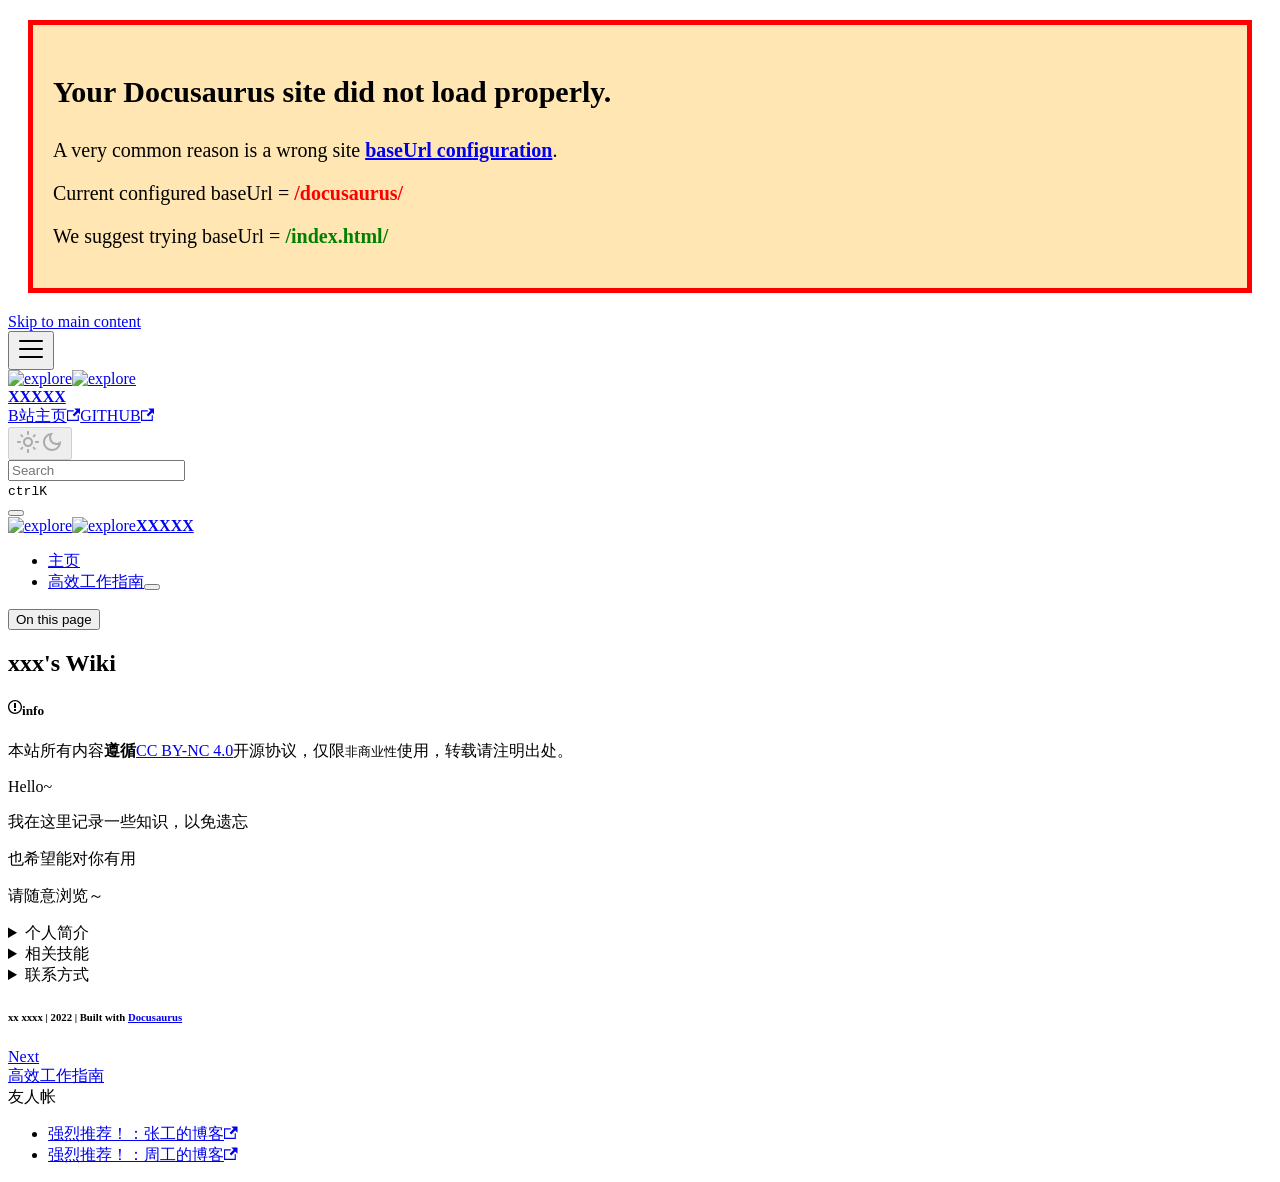
==== index.html @ 7d3b60bb "Deploying to gh-pages from  @ 3bd00c82348e76484a82dc95b71d9633761b0460 🚀" ====
<!doctype html>
<html lang="en" dir="ltr" class="docs-wrapper docs-doc-page docs-version-current plugin-docs plugin-id-default docs-doc-id-Home">
<head>
<meta charset="UTF-8">
<meta name="viewport" content="width=device-width,initial-scale=1">
<meta name="generator" content="Docusaurus v2.0.0-beta.18">
<link rel="preconnect" href="https://www.google-analytics.com">
<link rel="preconnect" href="https://www.googletagmanager.com">
<script async src="https://www.googletagmanager.com/gtag/js?id=G-XXXXXXXX"></script>
<script>function gtag(){dataLayer.push(arguments)}window.dataLayer=window.dataLayer||[],gtag("js",new Date),gtag("config","G-XXXXXXXX",{})</script>
<link rel="stylesheet" href="https://cdn.jsdelivr.net/npm/katex@0.13.24/dist/katex.min.css" integrity="sha384-odtC+0UGzzFL/6PNoE8rX/SPcQDXBJ+uRepguP4QkPCm2LBxH3FA3y+fKSiJ+AmM" crossorigin="anonymous"><title data-rh="true">xxx&#x27;s Wiki | hikyuuPX&#x27;s Wiki</title><meta data-rh="true" name="twitter:card" content="summary_large_image"><meta data-rh="true" property="og:url" content="https://hikyuupx.github.io/docusaurus/"><meta data-rh="true" name="docusaurus_locale" content="en"><meta data-rh="true" name="docsearch:language" content="en"><meta data-rh="true" name="docusaurus_version" content="current"><meta data-rh="true" name="docusaurus_tag" content="docs-default-current"><meta data-rh="true" name="docsearch:version" content="current"><meta data-rh="true" name="docsearch:docusaurus_tag" content="docs-default-current"><meta data-rh="true" property="og:title" content="xxx&#x27;s Wiki | hikyuuPX&#x27;s Wiki"><meta data-rh="true" name="description" content="本站所有内容遵循CC BY-NC 4.0开源协议，仅限非商业性使用，转载请注明出处。"><meta data-rh="true" property="og:description" content="本站所有内容遵循CC BY-NC 4.0开源协议，仅限非商业性使用，转载请注明出处。"><link data-rh="true" rel="icon" href="/docusaurus/img/earth.svg"><link data-rh="true" rel="canonical" href="https://hikyuupx.github.io/docusaurus/"><link data-rh="true" rel="alternate" href="https://hikyuupx.github.io/docusaurus/" hreflang="en"><link data-rh="true" rel="alternate" href="https://hikyuupx.github.io/docusaurus/" hreflang="x-default"><script data-rh="true">function maybeInsertBanner(){window.__DOCUSAURUS_INSERT_BASEURL_BANNER&&insertBanner()}function insertBanner(){var n=document.getElementById("docusaurus-base-url-issue-banner-container");if(n){n.innerHTML='\n<div id="docusaurus-base-url-issue-banner" style="border: thick solid red; background-color: rgb(255, 230, 179); margin: 20px; padding: 20px; font-size: 20px;">\n   <p style="font-weight: bold; font-size: 30px;">Your Docusaurus site did not load properly.</p>\n   <p>A very common reason is a wrong site <a href="https://docusaurus.io/docs/docusaurus.config.js/#baseurl" style="font-weight: bold;">baseUrl configuration</a>.</p>\n   <p>Current configured baseUrl = <span style="font-weight: bold; color: red;">/docusaurus/</span> </p>\n   <p>We suggest trying baseUrl = <span id="docusaurus-base-url-issue-banner-suggestion-container" style="font-weight: bold; color: green;"></span></p>\n</div>\n';var e=document.getElementById("docusaurus-base-url-issue-banner-suggestion-container"),s=window.location.pathname,r="/"===s.substr(-1)?s:s+"/";e.innerHTML=r}}window.__DOCUSAURUS_INSERT_BASEURL_BANNER=!0,document.addEventListener("DOMContentLoaded",maybeInsertBanner)</script><link rel="stylesheet" href="/docusaurus/assets/css/styles.ec86b024.css">
<link rel="preload" href="/docusaurus/assets/js/runtime~main.95eea0ff.js" as="script">
<link rel="preload" href="/docusaurus/assets/js/main.aaf55972.js" as="script">
</head>
<body class="navigation-with-keyboard">
<script>!function(){function t(t){document.documentElement.setAttribute("data-theme",t)}var e=function(){var t=null;try{t=localStorage.getItem("theme")}catch(t){}return t}();t(null!==e?e:"light")}()</script><div id="__docusaurus">
<div id="docusaurus-base-url-issue-banner-container"></div><div role="region"><a href="#" class="skipToContent_ZgBM">Skip to main content</a></div><nav class="navbar navbar--fixed-top navbarHideable_ObN2"><div class="navbar__inner"><div class="navbar__items"><button aria-label="Navigation bar toggle" class="navbar__toggle clean-btn" type="button" tabindex="0"><svg width="30" height="30" viewBox="0 0 30 30" aria-hidden="true"><path stroke="currentColor" stroke-linecap="round" stroke-miterlimit="10" stroke-width="2" d="M4 7h22M4 15h22M4 23h22"></path></svg></button><a class="navbar__brand" href="/docusaurus/"><div class="navbar__logo"><img src="/docusaurus/img/explore.svg" alt="explore" class="themedImage_W2Cr themedImage--light_TfLj"><img src="/docusaurus/img/explore.svg" alt="explore" class="themedImage_W2Cr themedImage--dark_oUvU"></div><b class="navbar__title">XXXXX</b></a></div><div class="navbar__items navbar__items--right"><a href="https://space.bilibili.com/35171315" target="_blank" rel="noopener noreferrer" class="navbar__item navbar__link">B站主页<svg width="13.5" height="13.5" aria-hidden="true" viewBox="0 0 24 24" class="iconExternalLink_I5OW"><path fill="currentColor" d="M21 13v10h-21v-19h12v2h-10v15h17v-8h2zm3-12h-10.988l4.035 4-6.977 7.07 2.828 2.828 6.977-7.07 4.125 4.172v-11z"></path></svg></a><a href="https://github.com/yltzdhbc" target="_blank" rel="noopener noreferrer" class="navbar__item navbar__link">GITHUB<svg width="13.5" height="13.5" aria-hidden="true" viewBox="0 0 24 24" class="iconExternalLink_I5OW"><path fill="currentColor" d="M21 13v10h-21v-19h12v2h-10v15h17v-8h2zm3-12h-10.988l4.035 4-6.977 7.07 2.828 2.828 6.977-7.07 4.125 4.172v-11z"></path></svg></a><div class="toggle_S7eR colorModeToggle_vKtC"><button class="clean-btn toggleButton_rCf9 toggleButtonDisabled_Pu9x" type="button" disabled="" title="Switch between dark and light mode (currently light mode)" aria-label="Switch between dark and light mode (currently light mode)"><svg viewBox="0 0 24 24" width="24" height="24" class="lightToggleIcon_v35p"><path fill="currentColor" d="M12,9c1.65,0,3,1.35,3,3s-1.35,3-3,3s-3-1.35-3-3S10.35,9,12,9 M12,7c-2.76,0-5,2.24-5,5s2.24,5,5,5s5-2.24,5-5 S14.76,7,12,7L12,7z M2,13l2,0c0.55,0,1-0.45,1-1s-0.45-1-1-1l-2,0c-0.55,0-1,0.45-1,1S1.45,13,2,13z M20,13l2,0c0.55,0,1-0.45,1-1 s-0.45-1-1-1l-2,0c-0.55,0-1,0.45-1,1S19.45,13,20,13z M11,2v2c0,0.55,0.45,1,1,1s1-0.45,1-1V2c0-0.55-0.45-1-1-1S11,1.45,11,2z M11,20v2c0,0.55,0.45,1,1,1s1-0.45,1-1v-2c0-0.55-0.45-1-1-1C11.45,19,11,19.45,11,20z M5.99,4.58c-0.39-0.39-1.03-0.39-1.41,0 c-0.39,0.39-0.39,1.03,0,1.41l1.06,1.06c0.39,0.39,1.03,0.39,1.41,0s0.39-1.03,0-1.41L5.99,4.58z M18.36,16.95 c-0.39-0.39-1.03-0.39-1.41,0c-0.39,0.39-0.39,1.03,0,1.41l1.06,1.06c0.39,0.39,1.03,0.39,1.41,0c0.39-0.39,0.39-1.03,0-1.41 L18.36,16.95z M19.42,5.99c0.39-0.39,0.39-1.03,0-1.41c-0.39-0.39-1.03-0.39-1.41,0l-1.06,1.06c-0.39,0.39-0.39,1.03,0,1.41 s1.03,0.39,1.41,0L19.42,5.99z M7.05,18.36c0.39-0.39,0.39-1.03,0-1.41c-0.39-0.39-1.03-0.39-1.41,0l-1.06,1.06 c-0.39,0.39-0.39,1.03,0,1.41s1.03,0.39,1.41,0L7.05,18.36z"></path></svg><svg viewBox="0 0 24 24" width="24" height="24" class="darkToggleIcon_nQuB"><path fill="currentColor" d="M9.37,5.51C9.19,6.15,9.1,6.82,9.1,7.5c0,4.08,3.32,7.4,7.4,7.4c0.68,0,1.35-0.09,1.99-0.27C17.45,17.19,14.93,19,12,19 c-3.86,0-7-3.14-7-7C5,9.07,6.81,6.55,9.37,5.51z M12,3c-4.97,0-9,4.03-9,9s4.03,9,9,9s9-4.03,9-9c0-0.46-0.04-0.92-0.1-1.36 c-0.98,1.37-2.58,2.26-4.4,2.26c-2.98,0-5.4-2.42-5.4-5.4c0-1.81,0.89-3.42,2.26-4.4C12.92,3.04,12.46,3,12,3L12,3z"></path></svg></button></div><div class="navbar__search searchBarContainer_NW3z"><input placeholder="Search" aria-label="Search" class="navbar__search-input"><div class="loadingRing_RJI3 searchBarLoadingRing_YnHq"><div></div><div></div><div></div><div></div></div><div class="searchHintContainer_Pkmr"><kbd class="searchHint_iIMx">ctrl</kbd><kbd class="searchHint_iIMx">K</kbd></div></div></div></div><div role="presentation" class="navbar-sidebar__backdrop"></div></nav><div class="main-wrapper"><div class="docPage_P2Lg"><button aria-label="Scroll back to top" class="clean-btn theme-back-to-top-button backToTopButton_RiI4" type="button"></button><aside class="theme-doc-sidebar-container docSidebarContainer_rKC_"><div class="sidebar_RiAD sidebarWithHideableNavbar_d0QC"><a tabindex="-1" class="sidebarLogo_YUvz" href="/docusaurus/"><img src="/docusaurus/img/explore.svg" alt="explore" class="themedImage_W2Cr themedImage--light_TfLj"><img src="/docusaurus/img/explore.svg" alt="explore" class="themedImage_W2Cr themedImage--dark_oUvU"><b>XXXXX</b></a><nav class="menu thin-scrollbar menu_izAj"><ul class="theme-doc-sidebar-menu menu__list"><li class="theme-doc-sidebar-item-link theme-doc-sidebar-item-link-level-1 menu__list-item"><a class="menu__link menu__link--active" aria-current="page" href="/docusaurus/">主页</a></li><li class="theme-doc-sidebar-item-category theme-doc-sidebar-item-category-level-1 menu__list-item menu__list-item--collapsed"><div class="menu__list-item-collapsible"><a class="menu__link menu__link--sublist" aria-expanded="false" href="/docusaurus/category/高效工作指南">高效工作指南</a><button aria-label="Toggle the collapsible sidebar category &#x27;高效工作指南&#x27;" type="button" class="clean-btn menu__caret"></button></div></li></ul></nav></div></aside><main class="docMainContainer_TCnq"><div class="container padding-top--md padding-bottom--lg"><div class="row"><div class="col docItemCol_DM6M"><div class="docItemContainer_vinB"><article><div class="tocCollapsible_jdIR theme-doc-toc-mobile tocMobile_TmEX"><button type="button" class="clean-btn tocCollapsibleButton_Fzxq">On this page</button></div><div class="theme-doc-markdown markdown"><header><h1>xxx&#x27;s Wiki</h1></header><div class="admonition admonition-info alert alert--info"><div class="admonition-heading"><h5><span class="admonition-icon"><svg xmlns="http://www.w3.org/2000/svg" width="14" height="16" viewBox="0 0 14 16"><path fill-rule="evenodd" d="M7 2.3c3.14 0 5.7 2.56 5.7 5.7s-2.56 5.7-5.7 5.7A5.71 5.71 0 0 1 1.3 8c0-3.14 2.56-5.7 5.7-5.7zM7 1C3.14 1 0 4.14 0 8s3.14 7 7 7 7-3.14 7-7-3.14-7-7-7zm1 3H6v5h2V4zm0 6H6v2h2v-2z"></path></svg></span>info</h5></div><div class="admonition-content"><p>本站所有内容<strong>遵循</strong><a href="https://creativecommons.org/licenses/by/4.0/deed.zh" target="_blank" rel="noopener noreferrer">CC BY-NC 4.0</a>开源协议，仅限<code>非商业性</code>使用，转载请注明出处。</p></div></div><p>Hello~</p><p>我在这里记录一些知识，以免遗忘</p><p>也希望能对你有用</p><p>请随意浏览～</p><details class="details_lb9f alert alert--info details_BAp3" data-collapsed="true"><summary>个人简介</summary><div><div class="collapsibleContent_i85q"><div><div>...<br>...<br></div></div></div></div></details><details class="details_lb9f alert alert--info details_BAp3" data-collapsed="true"><summary>相关技能</summary><div><div class="collapsibleContent_i85q"><div><div>...<br>...<br></div></div></div></div></details><details class="details_lb9f alert alert--info details_BAp3" data-collapsed="true"><summary>联系方式</summary><div><div class="collapsibleContent_i85q"><div><div>...<br>...<br></div></div></div></div></details><h6 class="anchor anchorWithHideOnScrollNavbar_R0VQ" id="xx-xxxx--2022--built-with-docusaurus">xx xxxx | 2022 | Built with <a href="https://www.docusaurus.cn/docs" target="_blank" rel="noopener noreferrer">Docusaurus</a><a class="hash-link" href="#xx-xxxx--2022--built-with-docusaurus" title="Direct link to heading">​</a></h6></div></article><nav class="pagination-nav docusaurus-mt-lg" aria-label="Docs pages navigation"><div class="pagination-nav__item"></div><div class="pagination-nav__item pagination-nav__item--next"><a class="pagination-nav__link" href="/docusaurus/category/高效工作指南"><div class="pagination-nav__sublabel">Next</div><div class="pagination-nav__label">高效工作指南</div></a></div></nav></div></div><div class="col col--3"><div class="tableOfContents_cNA8 thin-scrollbar theme-doc-toc-desktop"></div></div></div></div></main></div></div><footer class="footer"><div class="container container-fluid"><div class="row footer__links"><div class="col footer__col"><div class="footer__title">友人帐</div><ul class="footer__items"><li class="footer__item"><a href="https://zhangshitao.top" target="_blank" rel="noopener noreferrer" class="footer__link-item">强烈推荐！：张工的博客<svg width="13.5" height="13.5" aria-hidden="true" viewBox="0 0 24 24" class="iconExternalLink_I5OW"><path fill="currentColor" d="M21 13v10h-21v-19h12v2h-10v15h17v-8h2zm3-12h-10.988l4.035 4-6.977 7.07 2.828 2.828 6.977-7.07 4.125 4.172v-11z"></path></svg></a></li><li class="footer__item"><a href="https://blog.csdn.net/qq_44343584" target="_blank" rel="noopener noreferrer" class="footer__link-item">强烈推荐！：周工的博客<svg width="13.5" height="13.5" aria-hidden="true" viewBox="0 0 24 24" class="iconExternalLink_I5OW"><path fill="currentColor" d="M21 13v10h-21v-19h12v2h-10v15h17v-8h2zm3-12h-10.988l4.035 4-6.977 7.07 2.828 2.828 6.977-7.07 4.125 4.172v-11z"></path></svg></a></li></ul></div></div></div></footer></div>
<script src="/docusaurus/assets/js/runtime~main.95eea0ff.js"></script>
<script src="/docusaurus/assets/js/main.aaf55972.js"></script>
</body>
</html>
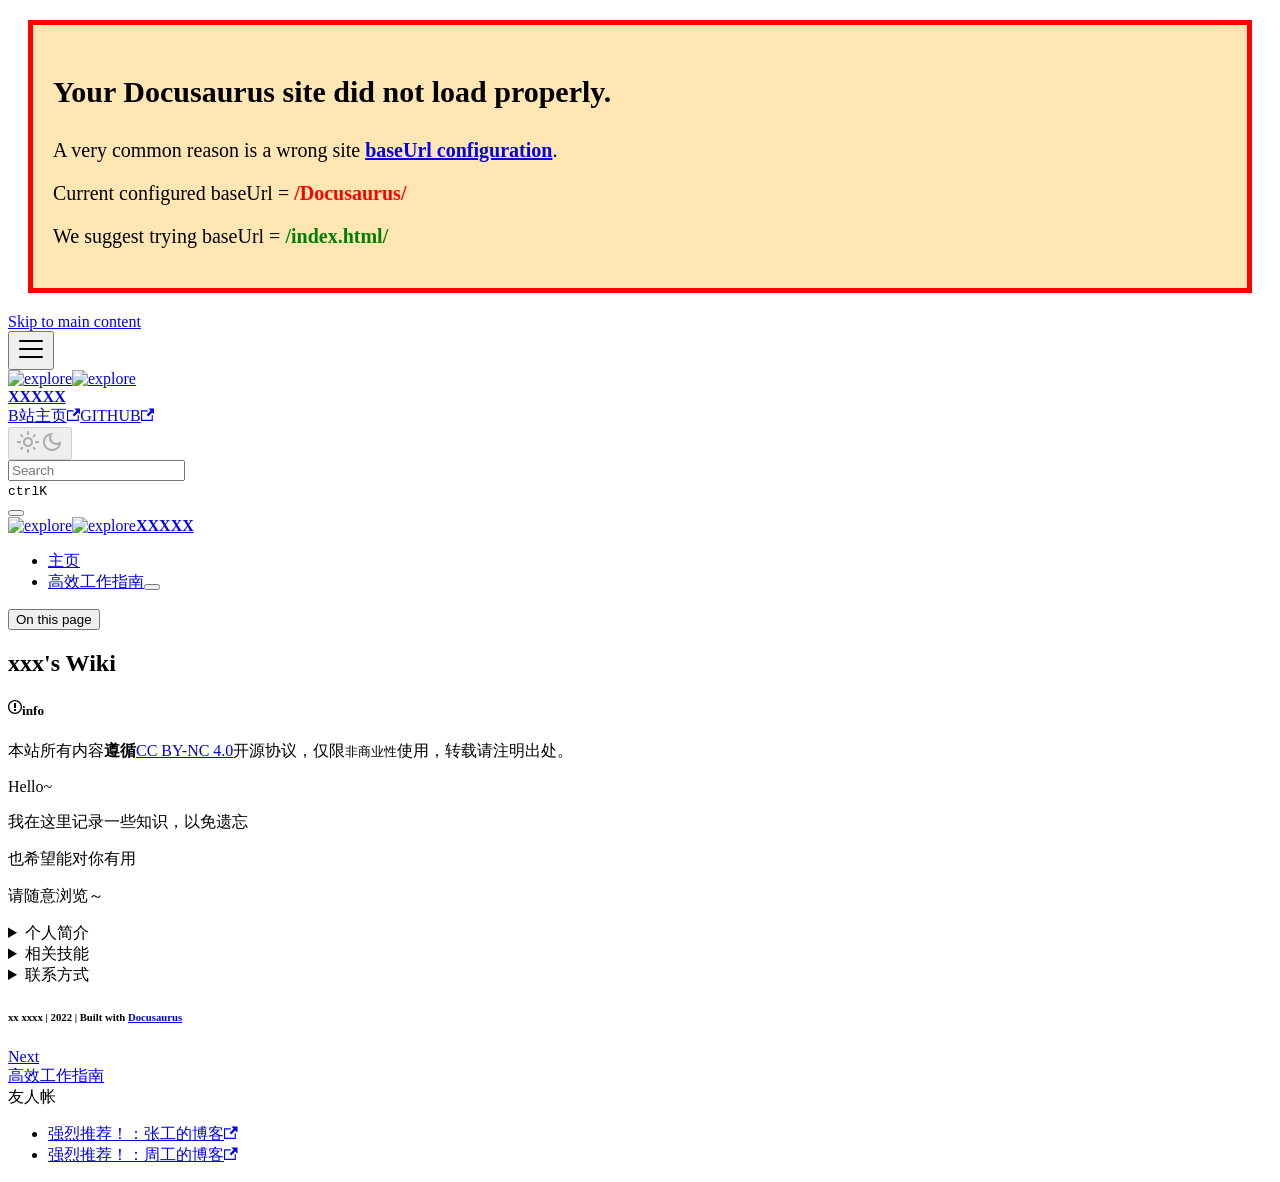
==== commit 81565504: "Deploying to gh-pages from  @ 8d11d484b063197ad7156107813c31f3c1f994cd 🚀" ====
--- a/index.html
+++ b/index.html
@@ -8,14 +8,14 @@
 <link rel="preconnect" href="https://www.googletagmanager.com">
 <script async src="https://www.googletagmanager.com/gtag/js?id=G-XXXXXXXX"></script>
 <script>function gtag(){dataLayer.push(arguments)}window.dataLayer=window.dataLayer||[],gtag("js",new Date),gtag("config","G-XXXXXXXX",{})</script>
-<link rel="stylesheet" href="https://cdn.jsdelivr.net/npm/katex@0.13.24/dist/katex.min.css" integrity="sha384-odtC+0UGzzFL/6PNoE8rX/SPcQDXBJ+uRepguP4QkPCm2LBxH3FA3y+fKSiJ+AmM" crossorigin="anonymous"><title data-rh="true">xxx&#x27;s Wiki | hikyuuPX&#x27;s Wiki</title><meta data-rh="true" name="twitter:card" content="summary_large_image"><meta data-rh="true" property="og:url" content="https://hikyuupx.github.io/docusaurus/"><meta data-rh="true" name="docusaurus_locale" content="en"><meta data-rh="true" name="docsearch:language" content="en"><meta data-rh="true" name="docusaurus_version" content="current"><meta data-rh="true" name="docusaurus_tag" content="docs-default-current"><meta data-rh="true" name="docsearch:version" content="current"><meta data-rh="true" name="docsearch:docusaurus_tag" content="docs-default-current"><meta data-rh="true" property="og:title" content="xxx&#x27;s Wiki | hikyuuPX&#x27;s Wiki"><meta data-rh="true" name="description" content="本站所有内容遵循CC BY-NC 4.0开源协议，仅限非商业性使用，转载请注明出处。"><meta data-rh="true" property="og:description" content="本站所有内容遵循CC BY-NC 4.0开源协议，仅限非商业性使用，转载请注明出处。"><link data-rh="true" rel="icon" href="/docusaurus/img/earth.svg"><link data-rh="true" rel="canonical" href="https://hikyuupx.github.io/docusaurus/"><link data-rh="true" rel="alternate" href="https://hikyuupx.github.io/docusaurus/" hreflang="en"><link data-rh="true" rel="alternate" href="https://hikyuupx.github.io/docusaurus/" hreflang="x-default"><script data-rh="true">function maybeInsertBanner(){window.__DOCUSAURUS_INSERT_BASEURL_BANNER&&insertBanner()}function insertBanner(){var n=document.getElementById("docusaurus-base-url-issue-banner-container");if(n){n.innerHTML='\n<div id="docusaurus-base-url-issue-banner" style="border: thick solid red; background-color: rgb(255, 230, 179); margin: 20px; padding: 20px; font-size: 20px;">\n   <p style="font-weight: bold; font-size: 30px;">Your Docusaurus site did not load properly.</p>\n   <p>A very common reason is a wrong site <a href="https://docusaurus.io/docs/docusaurus.config.js/#baseurl" style="font-weight: bold;">baseUrl configuration</a>.</p>\n   <p>Current configured baseUrl = <span style="font-weight: bold; color: red;">/docusaurus/</span> </p>\n   <p>We suggest trying baseUrl = <span id="docusaurus-base-url-issue-banner-suggestion-container" style="font-weight: bold; color: green;"></span></p>\n</div>\n';var e=document.getElementById("docusaurus-base-url-issue-banner-suggestion-container"),s=window.location.pathname,r="/"===s.substr(-1)?s:s+"/";e.innerHTML=r}}window.__DOCUSAURUS_INSERT_BASEURL_BANNER=!0,document.addEventListener("DOMContentLoaded",maybeInsertBanner)</script><link rel="stylesheet" href="/docusaurus/assets/css/styles.ec86b024.css">
-<link rel="preload" href="/docusaurus/assets/js/runtime~main.95eea0ff.js" as="script">
-<link rel="preload" href="/docusaurus/assets/js/main.aaf55972.js" as="script">
+<link rel="stylesheet" href="https://cdn.jsdelivr.net/npm/katex@0.13.24/dist/katex.min.css" integrity="sha384-odtC+0UGzzFL/6PNoE8rX/SPcQDXBJ+uRepguP4QkPCm2LBxH3FA3y+fKSiJ+AmM" crossorigin="anonymous"><title data-rh="true">xxx&#x27;s Wiki | hikyuuPX&#x27;s Wiki</title><meta data-rh="true" name="twitter:card" content="summary_large_image"><meta data-rh="true" property="og:url" content="https://hikyuuPX.github.io/Docusaurus/"><meta data-rh="true" name="docusaurus_locale" content="en"><meta data-rh="true" name="docsearch:language" content="en"><meta data-rh="true" name="docusaurus_version" content="current"><meta data-rh="true" name="docusaurus_tag" content="docs-default-current"><meta data-rh="true" name="docsearch:version" content="current"><meta data-rh="true" name="docsearch:docusaurus_tag" content="docs-default-current"><meta data-rh="true" property="og:title" content="xxx&#x27;s Wiki | hikyuuPX&#x27;s Wiki"><meta data-rh="true" name="description" content="本站所有内容遵循CC BY-NC 4.0开源协议，仅限非商业性使用，转载请注明出处。"><meta data-rh="true" property="og:description" content="本站所有内容遵循CC BY-NC 4.0开源协议，仅限非商业性使用，转载请注明出处。"><link data-rh="true" rel="icon" href="/Docusaurus/img/earth.svg"><link data-rh="true" rel="canonical" href="https://hikyuuPX.github.io/Docusaurus/"><link data-rh="true" rel="alternate" href="https://hikyuuPX.github.io/Docusaurus/" hreflang="en"><link data-rh="true" rel="alternate" href="https://hikyuuPX.github.io/Docusaurus/" hreflang="x-default"><script data-rh="true">function maybeInsertBanner(){window.__DOCUSAURUS_INSERT_BASEURL_BANNER&&insertBanner()}function insertBanner(){var n=document.getElementById("docusaurus-base-url-issue-banner-container");if(n){n.innerHTML='\n<div id="docusaurus-base-url-issue-banner" style="border: thick solid red; background-color: rgb(255, 230, 179); margin: 20px; padding: 20px; font-size: 20px;">\n   <p style="font-weight: bold; font-size: 30px;">Your Docusaurus site did not load properly.</p>\n   <p>A very common reason is a wrong site <a href="https://docusaurus.io/docs/docusaurus.config.js/#baseurl" style="font-weight: bold;">baseUrl configuration</a>.</p>\n   <p>Current configured baseUrl = <span style="font-weight: bold; color: red;">/Docusaurus/</span> </p>\n   <p>We suggest trying baseUrl = <span id="docusaurus-base-url-issue-banner-suggestion-container" style="font-weight: bold; color: green;"></span></p>\n</div>\n';var e=document.getElementById("docusaurus-base-url-issue-banner-suggestion-container"),s=window.location.pathname,r="/"===s.substr(-1)?s:s+"/";e.innerHTML=r}}window.__DOCUSAURUS_INSERT_BASEURL_BANNER=!0,document.addEventListener("DOMContentLoaded",maybeInsertBanner)</script><link rel="stylesheet" href="/Docusaurus/assets/css/styles.ec86b024.css">
+<link rel="preload" href="/Docusaurus/assets/js/runtime~main.0525e060.js" as="script">
+<link rel="preload" href="/Docusaurus/assets/js/main.276eb987.js" as="script">
 </head>
 <body class="navigation-with-keyboard">
 <script>!function(){function t(t){document.documentElement.setAttribute("data-theme",t)}var e=function(){var t=null;try{t=localStorage.getItem("theme")}catch(t){}return t}();t(null!==e?e:"light")}()</script><div id="__docusaurus">
-<div id="docusaurus-base-url-issue-banner-container"></div><div role="region"><a href="#" class="skipToContent_ZgBM">Skip to main content</a></div><nav class="navbar navbar--fixed-top navbarHideable_ObN2"><div class="navbar__inner"><div class="navbar__items"><button aria-label="Navigation bar toggle" class="navbar__toggle clean-btn" type="button" tabindex="0"><svg width="30" height="30" viewBox="0 0 30 30" aria-hidden="true"><path stroke="currentColor" stroke-linecap="round" stroke-miterlimit="10" stroke-width="2" d="M4 7h22M4 15h22M4 23h22"></path></svg></button><a class="navbar__brand" href="/docusaurus/"><div class="navbar__logo"><img src="/docusaurus/img/explore.svg" alt="explore" class="themedImage_W2Cr themedImage--light_TfLj"><img src="/docusaurus/img/explore.svg" alt="explore" class="themedImage_W2Cr themedImage--dark_oUvU"></div><b class="navbar__title">XXXXX</b></a></div><div class="navbar__items navbar__items--right"><a href="https://space.bilibili.com/35171315" target="_blank" rel="noopener noreferrer" class="navbar__item navbar__link">B站主页<svg width="13.5" height="13.5" aria-hidden="true" viewBox="0 0 24 24" class="iconExternalLink_I5OW"><path fill="currentColor" d="M21 13v10h-21v-19h12v2h-10v15h17v-8h2zm3-12h-10.988l4.035 4-6.977 7.07 2.828 2.828 6.977-7.07 4.125 4.172v-11z"></path></svg></a><a href="https://github.com/yltzdhbc" target="_blank" rel="noopener noreferrer" class="navbar__item navbar__link">GITHUB<svg width="13.5" height="13.5" aria-hidden="true" viewBox="0 0 24 24" class="iconExternalLink_I5OW"><path fill="currentColor" d="M21 13v10h-21v-19h12v2h-10v15h17v-8h2zm3-12h-10.988l4.035 4-6.977 7.07 2.828 2.828 6.977-7.07 4.125 4.172v-11z"></path></svg></a><div class="toggle_S7eR colorModeToggle_vKtC"><button class="clean-btn toggleButton_rCf9 toggleButtonDisabled_Pu9x" type="button" disabled="" title="Switch between dark and light mode (currently light mode)" aria-label="Switch between dark and light mode (currently light mode)"><svg viewBox="0 0 24 24" width="24" height="24" class="lightToggleIcon_v35p"><path fill="currentColor" d="M12,9c1.65,0,3,1.35,3,3s-1.35,3-3,3s-3-1.35-3-3S10.35,9,12,9 M12,7c-2.76,0-5,2.24-5,5s2.24,5,5,5s5-2.24,5-5 S14.76,7,12,7L12,7z M2,13l2,0c0.55,0,1-0.45,1-1s-0.45-1-1-1l-2,0c-0.55,0-1,0.45-1,1S1.45,13,2,13z M20,13l2,0c0.55,0,1-0.45,1-1 s-0.45-1-1-1l-2,0c-0.55,0-1,0.45-1,1S19.45,13,20,13z M11,2v2c0,0.55,0.45,1,1,1s1-0.45,1-1V2c0-0.55-0.45-1-1-1S11,1.45,11,2z M11,20v2c0,0.55,0.45,1,1,1s1-0.45,1-1v-2c0-0.55-0.45-1-1-1C11.45,19,11,19.45,11,20z M5.99,4.58c-0.39-0.39-1.03-0.39-1.41,0 c-0.39,0.39-0.39,1.03,0,1.41l1.06,1.06c0.39,0.39,1.03,0.39,1.41,0s0.39-1.03,0-1.41L5.99,4.58z M18.36,16.95 c-0.39-0.39-1.03-0.39-1.41,0c-0.39,0.39-0.39,1.03,0,1.41l1.06,1.06c0.39,0.39,1.03,0.39,1.41,0c0.39-0.39,0.39-1.03,0-1.41 L18.36,16.95z M19.42,5.99c0.39-0.39,0.39-1.03,0-1.41c-0.39-0.39-1.03-0.39-1.41,0l-1.06,1.06c-0.39,0.39-0.39,1.03,0,1.41 s1.03,0.39,1.41,0L19.42,5.99z M7.05,18.36c0.39-0.39,0.39-1.03,0-1.41c-0.39-0.39-1.03-0.39-1.41,0l-1.06,1.06 c-0.39,0.39-0.39,1.03,0,1.41s1.03,0.39,1.41,0L7.05,18.36z"></path></svg><svg viewBox="0 0 24 24" width="24" height="24" class="darkToggleIcon_nQuB"><path fill="currentColor" d="M9.37,5.51C9.19,6.15,9.1,6.82,9.1,7.5c0,4.08,3.32,7.4,7.4,7.4c0.68,0,1.35-0.09,1.99-0.27C17.45,17.19,14.93,19,12,19 c-3.86,0-7-3.14-7-7C5,9.07,6.81,6.55,9.37,5.51z M12,3c-4.97,0-9,4.03-9,9s4.03,9,9,9s9-4.03,9-9c0-0.46-0.04-0.92-0.1-1.36 c-0.98,1.37-2.58,2.26-4.4,2.26c-2.98,0-5.4-2.42-5.4-5.4c0-1.81,0.89-3.42,2.26-4.4C12.92,3.04,12.46,3,12,3L12,3z"></path></svg></button></div><div class="navbar__search searchBarContainer_NW3z"><input placeholder="Search" aria-label="Search" class="navbar__search-input"><div class="loadingRing_RJI3 searchBarLoadingRing_YnHq"><div></div><div></div><div></div><div></div></div><div class="searchHintContainer_Pkmr"><kbd class="searchHint_iIMx">ctrl</kbd><kbd class="searchHint_iIMx">K</kbd></div></div></div></div><div role="presentation" class="navbar-sidebar__backdrop"></div></nav><div class="main-wrapper"><div class="docPage_P2Lg"><button aria-label="Scroll back to top" class="clean-btn theme-back-to-top-button backToTopButton_RiI4" type="button"></button><aside class="theme-doc-sidebar-container docSidebarContainer_rKC_"><div class="sidebar_RiAD sidebarWithHideableNavbar_d0QC"><a tabindex="-1" class="sidebarLogo_YUvz" href="/docusaurus/"><img src="/docusaurus/img/explore.svg" alt="explore" class="themedImage_W2Cr themedImage--light_TfLj"><img src="/docusaurus/img/explore.svg" alt="explore" class="themedImage_W2Cr themedImage--dark_oUvU"><b>XXXXX</b></a><nav class="menu thin-scrollbar menu_izAj"><ul class="theme-doc-sidebar-menu menu__list"><li class="theme-doc-sidebar-item-link theme-doc-sidebar-item-link-level-1 menu__list-item"><a class="menu__link menu__link--active" aria-current="page" href="/docusaurus/">主页</a></li><li class="theme-doc-sidebar-item-category theme-doc-sidebar-item-category-level-1 menu__list-item menu__list-item--collapsed"><div class="menu__list-item-collapsible"><a class="menu__link menu__link--sublist" aria-expanded="false" href="/docusaurus/category/高效工作指南">高效工作指南</a><button aria-label="Toggle the collapsible sidebar category &#x27;高效工作指南&#x27;" type="button" class="clean-btn menu__caret"></button></div></li></ul></nav></div></aside><main class="docMainContainer_TCnq"><div class="container padding-top--md padding-bottom--lg"><div class="row"><div class="col docItemCol_DM6M"><div class="docItemContainer_vinB"><article><div class="tocCollapsible_jdIR theme-doc-toc-mobile tocMobile_TmEX"><button type="button" class="clean-btn tocCollapsibleButton_Fzxq">On this page</button></div><div class="theme-doc-markdown markdown"><header><h1>xxx&#x27;s Wiki</h1></header><div class="admonition admonition-info alert alert--info"><div class="admonition-heading"><h5><span class="admonition-icon"><svg xmlns="http://www.w3.org/2000/svg" width="14" height="16" viewBox="0 0 14 16"><path fill-rule="evenodd" d="M7 2.3c3.14 0 5.7 2.56 5.7 5.7s-2.56 5.7-5.7 5.7A5.71 5.71 0 0 1 1.3 8c0-3.14 2.56-5.7 5.7-5.7zM7 1C3.14 1 0 4.14 0 8s3.14 7 7 7 7-3.14 7-7-3.14-7-7-7zm1 3H6v5h2V4zm0 6H6v2h2v-2z"></path></svg></span>info</h5></div><div class="admonition-content"><p>本站所有内容<strong>遵循</strong><a href="https://creativecommons.org/licenses/by/4.0/deed.zh" target="_blank" rel="noopener noreferrer">CC BY-NC 4.0</a>开源协议，仅限<code>非商业性</code>使用，转载请注明出处。</p></div></div><p>Hello~</p><p>我在这里记录一些知识，以免遗忘</p><p>也希望能对你有用</p><p>请随意浏览～</p><details class="details_lb9f alert alert--info details_BAp3" data-collapsed="true"><summary>个人简介</summary><div><div class="collapsibleContent_i85q"><div><div>...<br>...<br></div></div></div></div></details><details class="details_lb9f alert alert--info details_BAp3" data-collapsed="true"><summary>相关技能</summary><div><div class="collapsibleContent_i85q"><div><div>...<br>...<br></div></div></div></div></details><details class="details_lb9f alert alert--info details_BAp3" data-collapsed="true"><summary>联系方式</summary><div><div class="collapsibleContent_i85q"><div><div>...<br>...<br></div></div></div></div></details><h6 class="anchor anchorWithHideOnScrollNavbar_R0VQ" id="xx-xxxx--2022--built-with-docusaurus">xx xxxx | 2022 | Built with <a href="https://www.docusaurus.cn/docs" target="_blank" rel="noopener noreferrer">Docusaurus</a><a class="hash-link" href="#xx-xxxx--2022--built-with-docusaurus" title="Direct link to heading">​</a></h6></div></article><nav class="pagination-nav docusaurus-mt-lg" aria-label="Docs pages navigation"><div class="pagination-nav__item"></div><div class="pagination-nav__item pagination-nav__item--next"><a class="pagination-nav__link" href="/docusaurus/category/高效工作指南"><div class="pagination-nav__sublabel">Next</div><div class="pagination-nav__label">高效工作指南</div></a></div></nav></div></div><div class="col col--3"><div class="tableOfContents_cNA8 thin-scrollbar theme-doc-toc-desktop"></div></div></div></div></main></div></div><footer class="footer"><div class="container container-fluid"><div class="row footer__links"><div class="col footer__col"><div class="footer__title">友人帐</div><ul class="footer__items"><li class="footer__item"><a href="https://zhangshitao.top" target="_blank" rel="noopener noreferrer" class="footer__link-item">强烈推荐！：张工的博客<svg width="13.5" height="13.5" aria-hidden="true" viewBox="0 0 24 24" class="iconExternalLink_I5OW"><path fill="currentColor" d="M21 13v10h-21v-19h12v2h-10v15h17v-8h2zm3-12h-10.988l4.035 4-6.977 7.07 2.828 2.828 6.977-7.07 4.125 4.172v-11z"></path></svg></a></li><li class="footer__item"><a href="https://blog.csdn.net/qq_44343584" target="_blank" rel="noopener noreferrer" class="footer__link-item">强烈推荐！：周工的博客<svg width="13.5" height="13.5" aria-hidden="true" viewBox="0 0 24 24" class="iconExternalLink_I5OW"><path fill="currentColor" d="M21 13v10h-21v-19h12v2h-10v15h17v-8h2zm3-12h-10.988l4.035 4-6.977 7.07 2.828 2.828 6.977-7.07 4.125 4.172v-11z"></path></svg></a></li></ul></div></div></div></footer></div>
-<script src="/docusaurus/assets/js/runtime~main.95eea0ff.js"></script>
-<script src="/docusaurus/assets/js/main.aaf55972.js"></script>
+<div id="docusaurus-base-url-issue-banner-container"></div><div role="region"><a href="#" class="skipToContent_ZgBM">Skip to main content</a></div><nav class="navbar navbar--fixed-top navbarHideable_ObN2"><div class="navbar__inner"><div class="navbar__items"><button aria-label="Navigation bar toggle" class="navbar__toggle clean-btn" type="button" tabindex="0"><svg width="30" height="30" viewBox="0 0 30 30" aria-hidden="true"><path stroke="currentColor" stroke-linecap="round" stroke-miterlimit="10" stroke-width="2" d="M4 7h22M4 15h22M4 23h22"></path></svg></button><a class="navbar__brand" href="/Docusaurus/"><div class="navbar__logo"><img src="/Docusaurus/img/explore.svg" alt="explore" class="themedImage_W2Cr themedImage--light_TfLj"><img src="/Docusaurus/img/explore.svg" alt="explore" class="themedImage_W2Cr themedImage--dark_oUvU"></div><b class="navbar__title">XXXXX</b></a></div><div class="navbar__items navbar__items--right"><a href="https://space.bilibili.com/35171315" target="_blank" rel="noopener noreferrer" class="navbar__item navbar__link">B站主页<svg width="13.5" height="13.5" aria-hidden="true" viewBox="0 0 24 24" class="iconExternalLink_I5OW"><path fill="currentColor" d="M21 13v10h-21v-19h12v2h-10v15h17v-8h2zm3-12h-10.988l4.035 4-6.977 7.07 2.828 2.828 6.977-7.07 4.125 4.172v-11z"></path></svg></a><a href="https://github.com/yltzdhbc" target="_blank" rel="noopener noreferrer" class="navbar__item navbar__link">GITHUB<svg width="13.5" height="13.5" aria-hidden="true" viewBox="0 0 24 24" class="iconExternalLink_I5OW"><path fill="currentColor" d="M21 13v10h-21v-19h12v2h-10v15h17v-8h2zm3-12h-10.988l4.035 4-6.977 7.07 2.828 2.828 6.977-7.07 4.125 4.172v-11z"></path></svg></a><div class="toggle_S7eR colorModeToggle_vKtC"><button class="clean-btn toggleButton_rCf9 toggleButtonDisabled_Pu9x" type="button" disabled="" title="Switch between dark and light mode (currently light mode)" aria-label="Switch between dark and light mode (currently light mode)"><svg viewBox="0 0 24 24" width="24" height="24" class="lightToggleIcon_v35p"><path fill="currentColor" d="M12,9c1.65,0,3,1.35,3,3s-1.35,3-3,3s-3-1.35-3-3S10.35,9,12,9 M12,7c-2.76,0-5,2.24-5,5s2.24,5,5,5s5-2.24,5-5 S14.76,7,12,7L12,7z M2,13l2,0c0.55,0,1-0.45,1-1s-0.45-1-1-1l-2,0c-0.55,0-1,0.45-1,1S1.45,13,2,13z M20,13l2,0c0.55,0,1-0.45,1-1 s-0.45-1-1-1l-2,0c-0.55,0-1,0.45-1,1S19.45,13,20,13z M11,2v2c0,0.55,0.45,1,1,1s1-0.45,1-1V2c0-0.55-0.45-1-1-1S11,1.45,11,2z M11,20v2c0,0.55,0.45,1,1,1s1-0.45,1-1v-2c0-0.55-0.45-1-1-1C11.45,19,11,19.45,11,20z M5.99,4.58c-0.39-0.39-1.03-0.39-1.41,0 c-0.39,0.39-0.39,1.03,0,1.41l1.06,1.06c0.39,0.39,1.03,0.39,1.41,0s0.39-1.03,0-1.41L5.99,4.58z M18.36,16.95 c-0.39-0.39-1.03-0.39-1.41,0c-0.39,0.39-0.39,1.03,0,1.41l1.06,1.06c0.39,0.39,1.03,0.39,1.41,0c0.39-0.39,0.39-1.03,0-1.41 L18.36,16.95z M19.42,5.99c0.39-0.39,0.39-1.03,0-1.41c-0.39-0.39-1.03-0.39-1.41,0l-1.06,1.06c-0.39,0.39-0.39,1.03,0,1.41 s1.03,0.39,1.41,0L19.42,5.99z M7.05,18.36c0.39-0.39,0.39-1.03,0-1.41c-0.39-0.39-1.03-0.39-1.41,0l-1.06,1.06 c-0.39,0.39-0.39,1.03,0,1.41s1.03,0.39,1.41,0L7.05,18.36z"></path></svg><svg viewBox="0 0 24 24" width="24" height="24" class="darkToggleIcon_nQuB"><path fill="currentColor" d="M9.37,5.51C9.19,6.15,9.1,6.82,9.1,7.5c0,4.08,3.32,7.4,7.4,7.4c0.68,0,1.35-0.09,1.99-0.27C17.45,17.19,14.93,19,12,19 c-3.86,0-7-3.14-7-7C5,9.07,6.81,6.55,9.37,5.51z M12,3c-4.97,0-9,4.03-9,9s4.03,9,9,9s9-4.03,9-9c0-0.46-0.04-0.92-0.1-1.36 c-0.98,1.37-2.58,2.26-4.4,2.26c-2.98,0-5.4-2.42-5.4-5.4c0-1.81,0.89-3.42,2.26-4.4C12.92,3.04,12.46,3,12,3L12,3z"></path></svg></button></div><div class="navbar__search searchBarContainer_NW3z"><input placeholder="Search" aria-label="Search" class="navbar__search-input"><div class="loadingRing_RJI3 searchBarLoadingRing_YnHq"><div></div><div></div><div></div><div></div></div><div class="searchHintContainer_Pkmr"><kbd class="searchHint_iIMx">ctrl</kbd><kbd class="searchHint_iIMx">K</kbd></div></div></div></div><div role="presentation" class="navbar-sidebar__backdrop"></div></nav><div class="main-wrapper"><div class="docPage_P2Lg"><button aria-label="Scroll back to top" class="clean-btn theme-back-to-top-button backToTopButton_RiI4" type="button"></button><aside class="theme-doc-sidebar-container docSidebarContainer_rKC_"><div class="sidebar_RiAD sidebarWithHideableNavbar_d0QC"><a tabindex="-1" class="sidebarLogo_YUvz" href="/Docusaurus/"><img src="/Docusaurus/img/explore.svg" alt="explore" class="themedImage_W2Cr themedImage--light_TfLj"><img src="/Docusaurus/img/explore.svg" alt="explore" class="themedImage_W2Cr themedImage--dark_oUvU"><b>XXXXX</b></a><nav class="menu thin-scrollbar menu_izAj"><ul class="theme-doc-sidebar-menu menu__list"><li class="theme-doc-sidebar-item-link theme-doc-sidebar-item-link-level-1 menu__list-item"><a class="menu__link menu__link--active" aria-current="page" href="/Docusaurus/">主页</a></li><li class="theme-doc-sidebar-item-category theme-doc-sidebar-item-category-level-1 menu__list-item menu__list-item--collapsed"><div class="menu__list-item-collapsible"><a class="menu__link menu__link--sublist" aria-expanded="false" href="/Docusaurus/category/高效工作指南">高效工作指南</a><button aria-label="Toggle the collapsible sidebar category &#x27;高效工作指南&#x27;" type="button" class="clean-btn menu__caret"></button></div></li></ul></nav></div></aside><main class="docMainContainer_TCnq"><div class="container padding-top--md padding-bottom--lg"><div class="row"><div class="col docItemCol_DM6M"><div class="docItemContainer_vinB"><article><div class="tocCollapsible_jdIR theme-doc-toc-mobile tocMobile_TmEX"><button type="button" class="clean-btn tocCollapsibleButton_Fzxq">On this page</button></div><div class="theme-doc-markdown markdown"><header><h1>xxx&#x27;s Wiki</h1></header><div class="admonition admonition-info alert alert--info"><div class="admonition-heading"><h5><span class="admonition-icon"><svg xmlns="http://www.w3.org/2000/svg" width="14" height="16" viewBox="0 0 14 16"><path fill-rule="evenodd" d="M7 2.3c3.14 0 5.7 2.56 5.7 5.7s-2.56 5.7-5.7 5.7A5.71 5.71 0 0 1 1.3 8c0-3.14 2.56-5.7 5.7-5.7zM7 1C3.14 1 0 4.14 0 8s3.14 7 7 7 7-3.14 7-7-3.14-7-7-7zm1 3H6v5h2V4zm0 6H6v2h2v-2z"></path></svg></span>info</h5></div><div class="admonition-content"><p>本站所有内容<strong>遵循</strong><a href="https://creativecommons.org/licenses/by/4.0/deed.zh" target="_blank" rel="noopener noreferrer">CC BY-NC 4.0</a>开源协议，仅限<code>非商业性</code>使用，转载请注明出处。</p></div></div><p>Hello~</p><p>我在这里记录一些知识，以免遗忘</p><p>也希望能对你有用</p><p>请随意浏览～</p><details class="details_lb9f alert alert--info details_BAp3" data-collapsed="true"><summary>个人简介</summary><div><div class="collapsibleContent_i85q"><div><div>...<br>...<br></div></div></div></div></details><details class="details_lb9f alert alert--info details_BAp3" data-collapsed="true"><summary>相关技能</summary><div><div class="collapsibleContent_i85q"><div><div>...<br>...<br></div></div></div></div></details><details class="details_lb9f alert alert--info details_BAp3" data-collapsed="true"><summary>联系方式</summary><div><div class="collapsibleContent_i85q"><div><div>...<br>...<br></div></div></div></div></details><h6 class="anchor anchorWithHideOnScrollNavbar_R0VQ" id="xx-xxxx--2022--built-with-docusaurus">xx xxxx | 2022 | Built with <a href="https://www.docusaurus.cn/docs" target="_blank" rel="noopener noreferrer">Docusaurus</a><a class="hash-link" href="#xx-xxxx--2022--built-with-docusaurus" title="Direct link to heading">​</a></h6></div></article><nav class="pagination-nav docusaurus-mt-lg" aria-label="Docs pages navigation"><div class="pagination-nav__item"></div><div class="pagination-nav__item pagination-nav__item--next"><a class="pagination-nav__link" href="/Docusaurus/category/高效工作指南"><div class="pagination-nav__sublabel">Next</div><div class="pagination-nav__label">高效工作指南</div></a></div></nav></div></div><div class="col col--3"><div class="tableOfContents_cNA8 thin-scrollbar theme-doc-toc-desktop"></div></div></div></div></main></div></div><footer class="footer"><div class="container container-fluid"><div class="row footer__links"><div class="col footer__col"><div class="footer__title">友人帐</div><ul class="footer__items"><li class="footer__item"><a href="https://zhangshitao.top" target="_blank" rel="noopener noreferrer" class="footer__link-item">强烈推荐！：张工的博客<svg width="13.5" height="13.5" aria-hidden="true" viewBox="0 0 24 24" class="iconExternalLink_I5OW"><path fill="currentColor" d="M21 13v10h-21v-19h12v2h-10v15h17v-8h2zm3-12h-10.988l4.035 4-6.977 7.07 2.828 2.828 6.977-7.07 4.125 4.172v-11z"></path></svg></a></li><li class="footer__item"><a href="https://blog.csdn.net/qq_44343584" target="_blank" rel="noopener noreferrer" class="footer__link-item">强烈推荐！：周工的博客<svg width="13.5" height="13.5" aria-hidden="true" viewBox="0 0 24 24" class="iconExternalLink_I5OW"><path fill="currentColor" d="M21 13v10h-21v-19h12v2h-10v15h17v-8h2zm3-12h-10.988l4.035 4-6.977 7.07 2.828 2.828 6.977-7.07 4.125 4.172v-11z"></path></svg></a></li></ul></div></div></div></footer></div>
+<script src="/Docusaurus/assets/js/runtime~main.0525e060.js"></script>
+<script src="/Docusaurus/assets/js/main.276eb987.js"></script>
 </body>
 </html>
